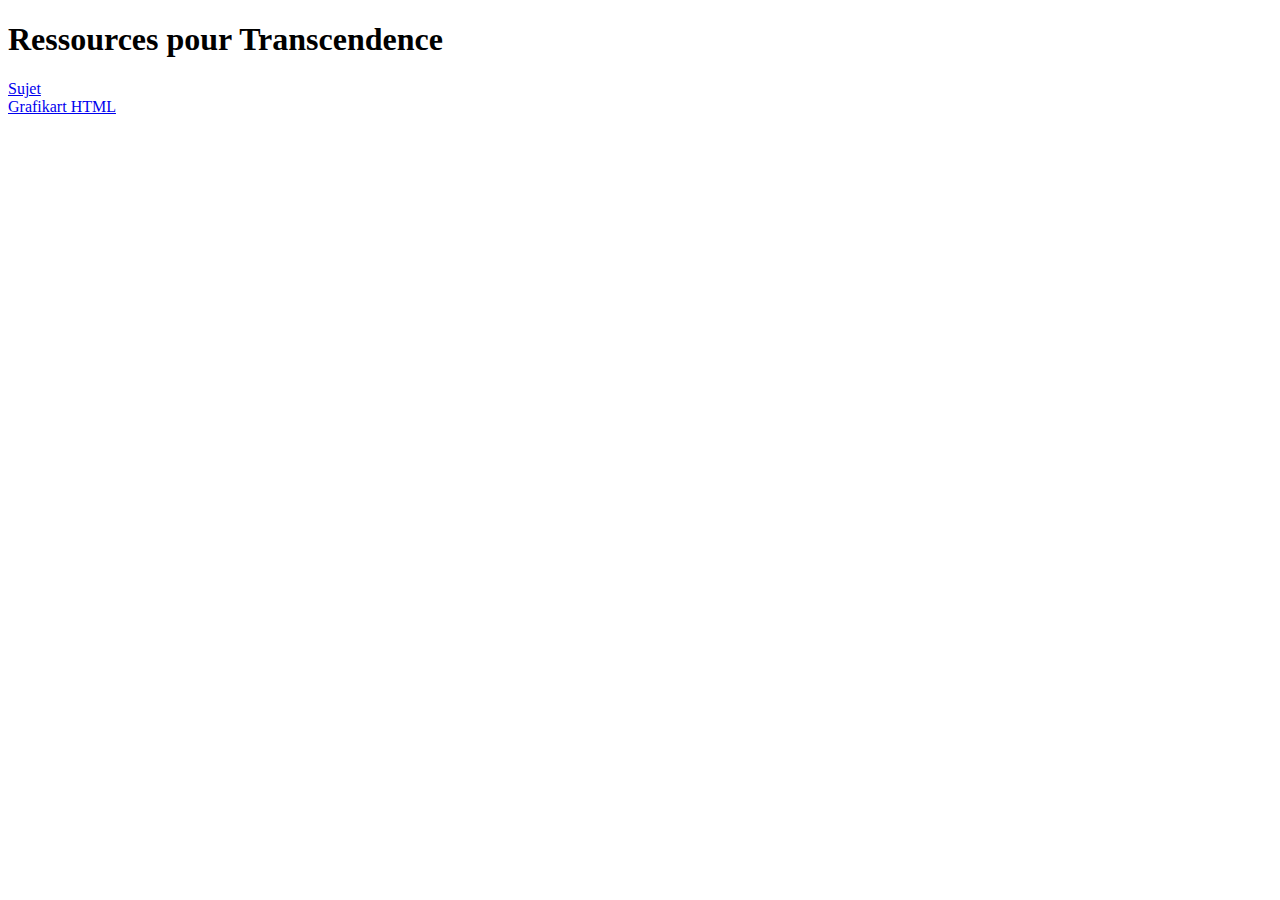
==== ressources.html @ 2eb9349c "first commit" ====
<!DOCTYPE html>
<html lang="fr">
<head>
	<meta charset="UTF-8">
	<title>Ressources</title>
</head>
<body>
	<h1>Ressources pour Transcendence</h1>
	<a href="index.html">Sujet</a><br>
	<a href="https://grafikart.fr/formations/html" target="_blank">Grafikart HTML</a><br>
</body>
</html>
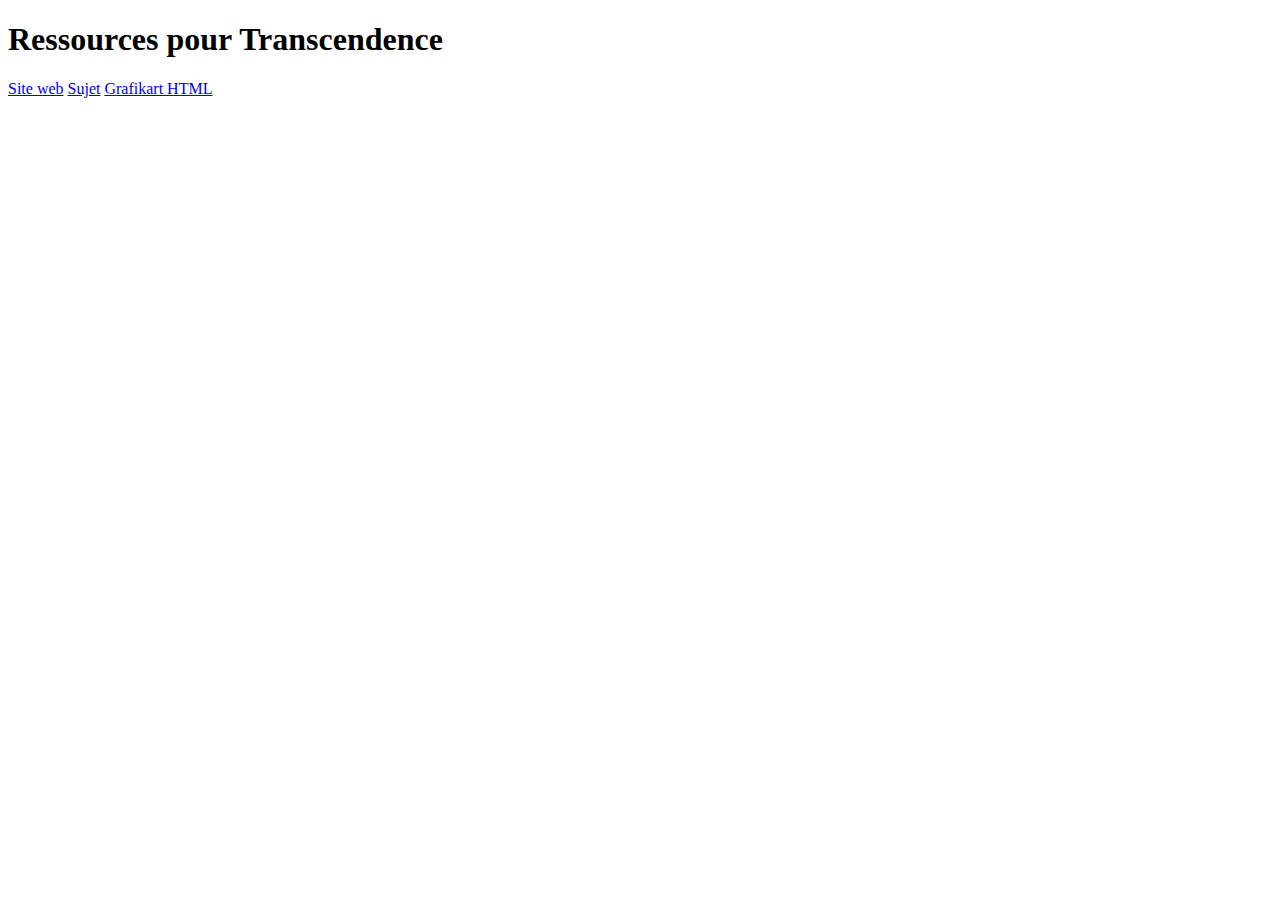
==== commit 8b013e65: "commit" ====
--- a/ressources.html
+++ b/ressources.html
@@ -6,7 +6,8 @@
 </head>
 <body>
 	<h1>Ressources pour Transcendence</h1>
-	<a href="index.html">Sujet</a><br>
+	<a href="index.html">Site web</a>
+	<a href="subject.html">Sujet</a>
 	<a href="https://grafikart.fr/formations/html" target="_blank">Grafikart HTML</a><br>
 </body>
 </html>